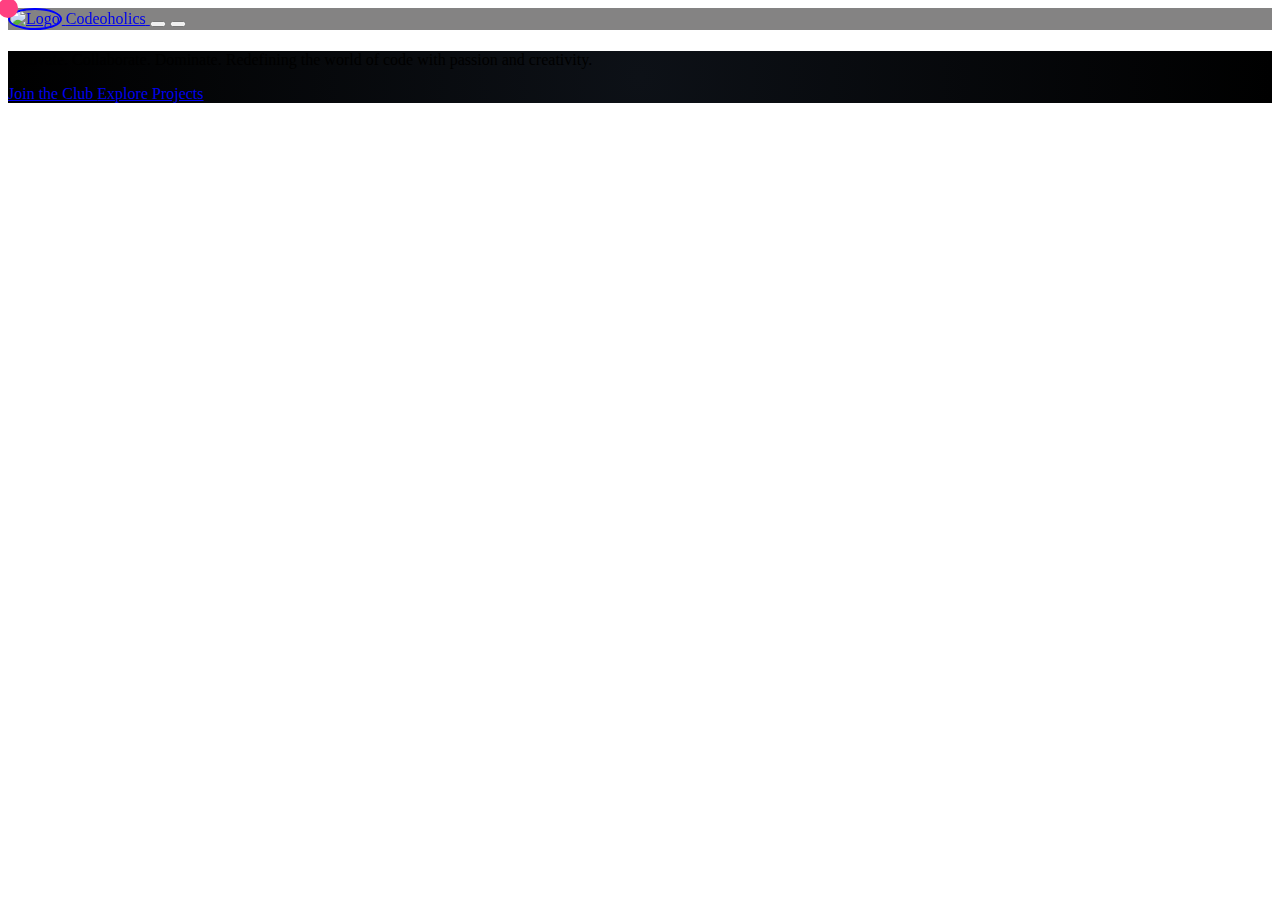
==== Homepage.html @ 1daa51ed "Add files via upload" ====
<!DOCTYPE html>
<html lang="en">

<head>
  <meta charset="UTF-8">
  <meta name="viewport" content="width=device-width, initial-scale=1.0">
  <title>Codeoholics</title>
  <link rel="stylesheet" href="style.css">
  <script src="https://cdn.tailwindcss.com"></script>
  <script src="https://unpkg.com/typed.js@2.1.0/dist/typed.umd.js"></script>
  <script src="https://cdnjs.cloudflare.com/ajax/libs/gsap/3.12.2/gsap.min.js"></script>
  <script src="https://cdnjs.cloudflare.com/ajax/libs/gsap/3.12.2/ScrollTrigger.min.js"></script>
  <link rel="stylesheet" href="https://cdnjs.cloudflare.com/ajax/libs/font-awesome/6.7.1/css/all.min.css"
    integrity="sha512-5Hs3dF2AEPkpNAR7UiOHba+lRSJNeM2ECkwxUIxC1Q/FLycGTbNapWXB4tP889k5T5Ju8fs4b1P5z/iB4nMfSQ=="
    crossorigin="anonymous" referrerpolicy="no-referrer" />
    <link rel="preconnect" href="https://fonts.googleapis.com">
<link rel="preconnect" href="https://fonts.gstatic.com" crossorigin>
<link href="https://fonts.googleapis.com/css2?family=DM+Sans:ital,opsz,wght@0,9..40,100..1000;1,9..40,100..1000&family=Doto:wght@100..900&family=Inter:ital,opsz,wght@0,14..32,100..900;1,14..32,100..900&family=Poppins:ital,wght@0,100;0,200;0,300;0,400;0,500;0,600;0,700;0,800;0,900;1,100;1,200;1,300;1,400;1,500;1,600;1,700;1,800;1,900&display=swap" rel="stylesheet">

</head>

<body class="bg-white text-white min-h-screen overflow-x-hidden relative transition-colors duration-300">
  <div class="cursor"></div>
  <nav
    class="navbar-backdrop fixed top-0 left-0 w-full flex flex-col lg:flex-row items-center lg:items-start px-4 lg:px-12 py-4 shadow-lg z-50 transition-all duration-300 ease-in-out">
    <a href="#"
      class="flex items-center gap-3 w-full lg:w-auto mb-4 lg:mb-0 hover:scale-105 transition-transform duration-500 ease-out">
      <img src="https://cmrtc.ac.in/wp-content/uploads/2024/02/WhatsApp-Image-2024-02-22-at-12.42.10_2fe90c02.jpg"
        alt="Logo" class="nav-logo hover:shadow-lg hover:shadow-blue-500/50 transition-shadow duration-500">
      <span class="text-xl font-bold text-gradient">Codeoholics</span>
    </a>

    <button id="menu-toggle"
      class="lg:hidden text-white focus:outline-none focus:ring-2 focus:ring-blue-500 absolute top-8 right-4 hover:rotate-90 transition-transform duration-300 ease-in-out">
      <i class="fas fa-bars text-2xl"></i>
    </button>

  
    <div id="menu"
      class="hidden lg:flex flex-col lg:flex-row lg:gap-6 items-center lg:items-start w-full lg:w-auto mt-4 lg:mt-4 ml-auto">
      <ul class="lg:flex lg:gap-6 flex flex-col lg:flex-row items-center w-full lg:w-auto">
        <li>
          <a href="#" class="block text-lg font-medium hover:text-purple-400 py-2 lg:py-0 relative group">
            <span
              class="absolute bottom-0 left-1/2 w-0 h-1 bg-purple-400 transition-all duration-300 group-hover:w-full transform group-hover:-translate-x-1/2"
              style="transform-origin: center;"></span>
            Home
          </a>

        </li>
        <li>
          <a href="#" class="block text-lg font-medium hover:text-purple-400 py-2 lg:py-0 relative group">
            <span
              class="absolute bottom-0 left-1/2 w-0 h-1 bg-purple-400 transition-all duration-300 group-hover:w-full transform group-hover:-translate-x-1/2"
              style="transform-origin: center;"></span>
            About Us
          </a>
        </li>
        <li>
          <a href="#" class="block text-lg font-medium hover:text-purple-400 py-2 lg:py-0 relative group">
            <span
              class="absolute bottom-0 left-1/2 w-0 h-1 bg-purple-400 transition-all duration-300 group-hover:w-full transform group-hover:-translate-x-1/2"
              style="transform-origin: center;"></span>
            Events
          </a>
        </li>
        <li>
          <a href="#" class="block text-lg font-medium hover:text-purple-400 py-2 lg:py-0 relative group">
            <span
              class="absolute bottom-0 left-1/2 w-0 h-1 bg-purple-400 transition-all duration-300 group-hover:w-full transform group-hover:-translate-x-1/2"
              style="transform-origin: center;"></span>
            Team
          </a>
        </li>
        <li>
          <a href="#" class="block text-lg font-medium hover:text-purple-400 py-2 lg:py-0 relative group">
            <span
              class="absolute bottom-0 left-1/2 w-0 h-1 bg-purple-400 transition-all duration-300 group-hover:w-full transform group-hover:-translate-x-1/2"
              style="transform-origin: center;"></span>
            Projects
          </a>
        </li>
        <li>
          <a href="#" class="block text-lg font-medium hover:text-purple-400 py-2 lg:py-0 relative group">
            <span
              class="absolute bottom-0 left-1/2 w-0 h-1 bg-purple-400 transition-all duration-300 group-hover:w-full transform group-hover:-translate-x-1/2"
              style="transform-origin: center;"></span>
            Contact Us
          </a>
        </li>
      </ul>
    </div>

    <button id="dark-mode-toggle" class="ml-4 p-2 rounded-full bg-gray-200 dark:bg-gray-700 text-white dark:text-white">
      <i class="fas fa-moon hidden dark:block"></i>
      <i class="fas fa-sun block dark:hidden"></i>
    </button>

  </nav>



  
  <section class="hero-section relative h-screen flex flex-col items-center justify-center text-white bg-black overflow-hidden">
    
    </div>

    
    <div class="relative z-10 flex flex-col items-center px-6 text-center">
      
      <h1 id="main-heading" class="text-4xl sm:text-6xl lg:text-8xl font-extrabold tracking-wide mb-6 text-transparent bg-clip-text bg-gradient-to-r from-pink-600 via-purple-600 to-cyan-500 neon-glow" style="font-family: Doto"></h1>
      <p class="text-lg sm:text-2xl lg:text-3xl text-gray-300 max-w-3xl mx-auto mb-8 leading-relaxed">
        <span class="text-purple-400">Innovate.</span> <span class="text-pink-400">Collaborate.</span> <span
          class="text-red-400">Dominate.</span> Redefining the world of code with passion and creativity.
      </p>
  
      <div class="flex flex-wrap gap-6 justify-center">
        <a href="https://linktr.ee/CodeoholicsCommunity" target="_blank"
          class="px-8 py-4 bg-gradient-to-r from-purple-500 to-pink-500 rounded-lg text-lg font-semibold shadow-lg hover:scale-105 hover:shadow-purple-400/40 transition-transform">
          Join the Club
        </a>
        <a href="#projects"
          class="px-8 py-4 bg-opacity-10 bg-white border border-gray-400 rounded-lg text-lg font-semibold shadow-md hover:bg-opacity-20 hover:scale-105 hover:shadow-gray-400/30 transition-transform">
          Explore Projects
        </a>
      </div>
    </div>
  
    <a href="#about" class="absolute bottom-8 text-gray-500 hover:text-gray-300 animate-bounce transition-colors">
      <i class="fas fa-chevron-down text-4xl"></i>
    </a>
  </section>
  <script>
    var typed = new Typed('#main-heading', {
      strings: ['CodeOholics', 'CodeOholics','CodeOholics'],
      typeSpeed: 100,
    });
  </script>
  

  <script src="script.js"></script>
  
</body>

</html>
---- style.css ----
@import url('https://fonts.googleapis.com/css2?family=Bree+Serif&family=Caveat:wght@400;700&family=Lobster&family=Monoton&family=Open+Sans:ital,wght@0,400;0,700;1,400;1,700&family=Playfair+Display+SC:ital,wght@0,400;0,700;1,700&family=Playfair+Display:ital,wght@0,400;0,700;1,700&family=Roboto:ital,wght@0,400;0,700;1,400;1,700&family=Source+Sans+Pro:ital,wght@0,400;0,700;1,700&family=Work+Sans:ital,wght@0,400;0,700;1,700&display=swap');

.nav-logo {
    height: 60px;
    width: 60px;
    border-radius: 50%;
    border-style: solid;
    border-width: 3px;
    border-color: purple;

}

.navbar-section {
    background-color: #32313168;
    backdrop-filter: blur(10px);


}


.navbar-brand{
    display: flex;
    align-items: center;
    gap:5px;
    font-size:28px;
}
.navbar-brand p{
    margin-top:10px;
}

#navbar-icon {
    outline: none; 
    box-shadow: none; 
    border: none; 
    color: white;
}

#navbar-icon:focus {
    outline: none;
    box-shadow: none;
}


#navItem2 {
    color: white;
    font-family: "Roboto";
    font-size: 22px;
}

#navItem1 {
    color: white;
    font-family: "Roboto";
    font-size: 22px;
}

#navItem3 {
    color: white;
    font-family: "Roboto";
    font-size: 22px;
}

#navItem4 {
    color: white;
    font-family: "Roboto";
    font-size: 22px;
}

#navItem5 {
    color: white;
    font-family: "Roboto";
    font-size: 22px;
}

#navItem6 {
    color: white;
    font-family: "Roboto";
    font-size: 22px;
}

.navbar-nav {
    gap: 10px;
}

#dynamic-bg {
    position: relative;
    overflow: hidden;
  }

  .stars {
    width: 200%;
    height: 200%;
    position: absolute;
    top: -50%;
    left: -50%;
    background: radial-gradient(circle, rgba(255, 255, 255, 0.8) 1px, transparent 1px);
    background-size: 5px 5px;
    animation: starry-sky 100s linear infinite;
  }

  .neon-glow {
    text-shadow: 0 0 10px #94fdfd, 0 0 20px #94fdfd, 0 0 40px #94fdfd, 0 0 80px #5e0acc, 0 0 100px #5e0acc;
  }

  @keyframes floating {

    0%,
    100% {
      transform: translateY(0);
    }

    50% {
      transform: translateY(-10px);
    }
  }
  .hero-section .flex a {
    transition: transform 0.3s ease, box-shadow 0.3s ease;
  }

  .hero-section .flex a:hover {
    transform: translateY(-5px) scale(1.05);
    box-shadow: 0 4px 10px rgba(0, 0, 0, 0.1), 0 0 30px rgba(255, 0, 255, 0.5);
  }
  .nav-logo {
    height: 50px;
    width: 50px;
    border-radius: 50%;
    border: 2px solid blue;
  }

  .navbar-backdrop {
    background-color: rgba(50, 49, 49, 0.6);
    backdrop-filter: blur(10px);
  }

  .navbar-backdrop {
    background-color: rgba(50, 49, 49, 0.6);
    backdrop-filter: blur(10px);
  }

  .nav-link {
    position: relative;
  }

  .light-mode {
    background-color: #ffffff;
    color: #000000;
  }

 
  .dark-mode {
    background-color: #1a202c;
    color: #f7fafc;
  }

  .navbar-backdrop {
    background-color: rgba(50, 49, 49, 0.6);
    backdrop-filter: blur(10px);
  }

  .nav-link {
    position: relative;
  }

  .dark-mode .navbar-backdrop {
    background-color: rgba(30, 30, 30, 0.8);
  }

  #particles-js {
    position: absolute;
    width: 100%;
    height: 100%;
    z-index: -1;
  }


.hero-section {
  position: relative;
  background: radial-gradient(circle, #0d1117, #000000);
}



.btn-gradient {
  display: inline-block;
  padding: 12px 24px;
  background: linear-gradient(to right, #6c63ff, #ff6584);
  border-radius: 8px;
  color: white;
  text-shadow: 0 2px 5px rgba(0, 0, 0, 0.5);
  transition: transform 0.3s ease, box-shadow 0.3s ease;
}

.btn-gradient:hover {
  transform: scale(1.1);
  box-shadow: 0 5px 15px rgba(108, 99, 255, 0.5);
}

.btn-glass {
  display: inline-block;
  padding: 12px 24px;
  background: rgba(255, 255, 255, 0.1);
  border: 1px solid rgba(255, 255, 255, 0.2);
  border-radius: 8px;
  backdrop-filter: blur(10px);
  color: white;
  text-shadow: 0 2px 5px rgba(0, 0, 0, 0.5);
  transition: transform 0.3s ease, box-shadow 0.3s ease;
}

.btn-glass:hover {
  transform: scale(1.1);
  box-shadow: 0 5px 15px rgba(255, 255, 255, 0.2);
}


@keyframes bounce {
  0%, 100% {
    transform: translateY(0);
  }
  50% {
    transform: translateY(-10px);
  }
}

.animate-bounce {
  animation: bounce 2s infinite;
}
.binary-bg {
    position: absolute;
    top: 0;
    left: 0;
    width: 100%;
    height: 100%;
    background: repeating-linear-gradient(
        0deg,
        rgba(0, 0, 0, 0.7) 0%,
        rgba(0, 0, 0, 0.7) 60%
      ),
      url('data:image/svg+xml;charset=UTF-8, %3Csvg xmlns="http://www.w3.org/2000/svg" width="100" height="100" viewBox="0 0 100 100"%3E%3Cg fill="%2300ff00" font-family="monospace" font-size="14"%3E%3Ctext x="0" y="20"%3E0101010101%3C/text%3E%3Ctext x="0" y="40"%3E1010101010%3C/text%3E%3Ctext x="0" y="60"%3E0101010101%3C/text%3E%3Ctext x="0" y="80"%3E1010101010%3C/text%3E%3C/g%3E%3C/svg%3E');
    background-size: cover;
    background-blend-mode: multiply;
    animation: scrollBinary 120s linear infinite;
    opacity: 0.6;
    z-index: -1;
  }
  
  @keyframes scrollBinary {
    from {
      background-position: 0 0;
    }
    to {
      background-position: 0 70%;
    }
  }
  
.hidden {
    display: none;
  }

  #menu {
    transition: all 0.3s ease-in-out;
  }
  .cursor {
    position: fixed;
    width: 20px;
    height: 20px;
    background-color: #ff4081;
    border-radius: 50%;
    pointer-events: none;
    transform: translate(-50%, -50%);
    z-index: 9999;
    transition: width 0.2s ease, height 0.2s ease, background-color 0.3s ease;
  }
  
  /* Cursor trail effect */
  .cursor-trail {
    position: fixed;
    width: 10px;
    height: 10px;
    background-color: rgba(255, 64, 129, 0.5);
    border-radius: 50%;
    pointer-events: none;
    transform: translate(-50%, -50%);
    z-index: 9998;
    opacity: 0;
    transition: transform 0.1s ease, opacity 0.1s ease;
  }
  
  /* Hovered elements interaction */
  .content h1, .content p {
    font-size: 24px;
    color: #333;
    cursor: pointer;
    transition: transform 0.2s ease, color 0.2s ease;
  }
  
  .content h1:hover, .content p:hover {
    transform: scale(1.1);
    color: #ff4081;
  }
  
  /* Smooth transition on hover for cursor */
  .cursor.active {
    width: 40px;
    height: 40px;
    background-color: #3f51b5; /* Change color when hovering over interactive elements */
  }
  
  .cursor-trail.active {
    opacity: 1; /* Show the trail */
    transform: translate(-50%, -50%) scale(1.5); /* Slightly enlarge trail */
  }
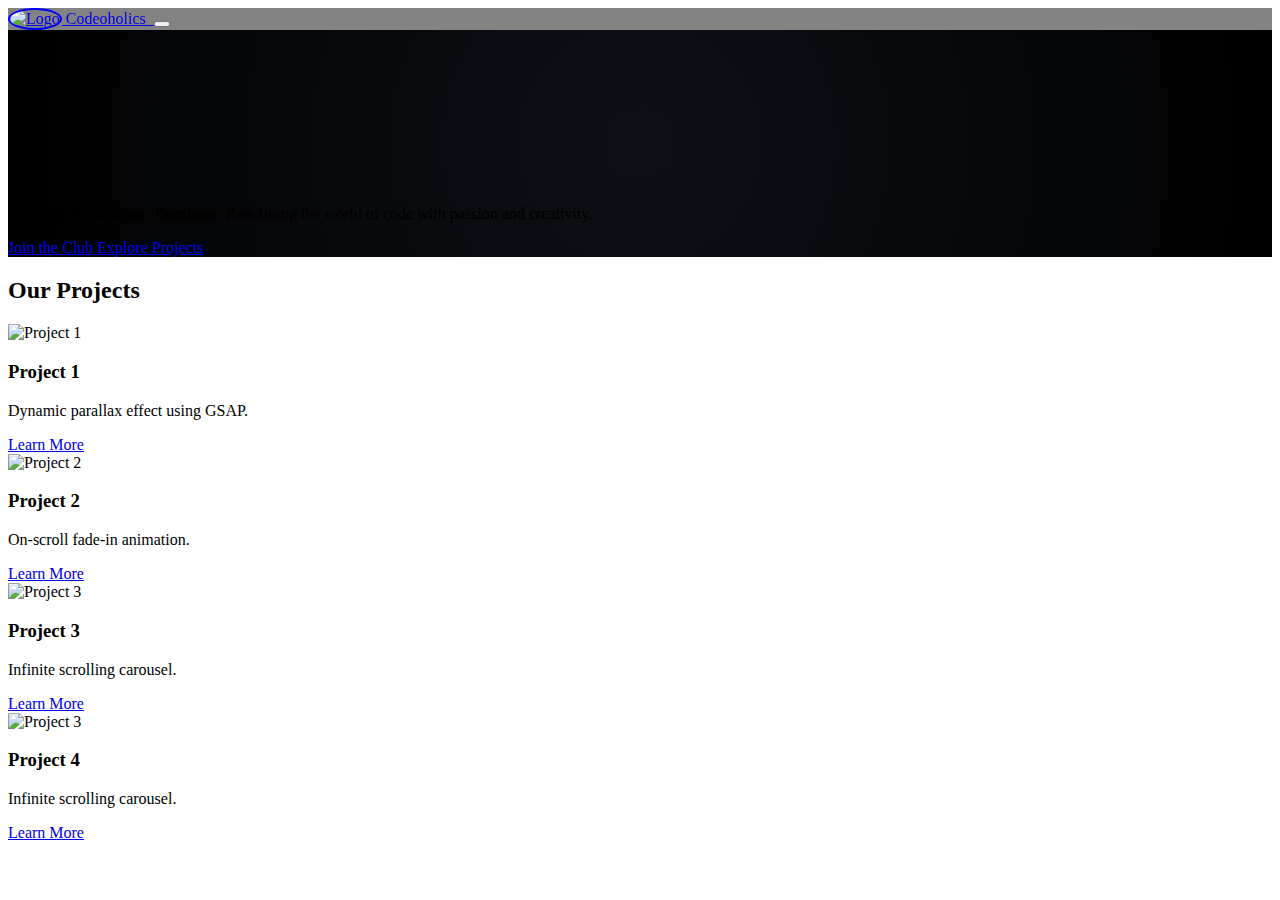
==== commit db8d6607: "added section2" ====
--- a/Homepage.html
+++ b/Homepage.html
@@ -6,6 +6,8 @@
   <meta name="viewport" content="width=device-width, initial-scale=1.0">
   <title>Codeoholics</title>
   <link rel="stylesheet" href="style.css">
+  <link href="https://cdn.jsdelivr.net/npm/aos@2.3.4/dist/aos.css" rel="stylesheet">
+  <link href="https://cdnjs.cloudflare.com/ajax/libs/aos/2.3.4/aos.css" rel="stylesheet">
   <script src="https://cdn.tailwindcss.com"></script>
   <script src="https://unpkg.com/typed.js@2.1.0/dist/typed.umd.js"></script>
   <script src="https://cdnjs.cloudflare.com/ajax/libs/gsap/3.12.2/gsap.min.js"></script>
@@ -13,14 +15,15 @@
   <link rel="stylesheet" href="https://cdnjs.cloudflare.com/ajax/libs/font-awesome/6.7.1/css/all.min.css"
     integrity="sha512-5Hs3dF2AEPkpNAR7UiOHba+lRSJNeM2ECkwxUIxC1Q/FLycGTbNapWXB4tP889k5T5Ju8fs4b1P5z/iB4nMfSQ=="
     crossorigin="anonymous" referrerpolicy="no-referrer" />
-    <link rel="preconnect" href="https://fonts.googleapis.com">
-<link rel="preconnect" href="https://fonts.gstatic.com" crossorigin>
-<link href="https://fonts.googleapis.com/css2?family=DM+Sans:ital,opsz,wght@0,9..40,100..1000;1,9..40,100..1000&family=Doto:wght@100..900&family=Inter:ital,opsz,wght@0,14..32,100..900;1,14..32,100..900&family=Poppins:ital,wght@0,100;0,200;0,300;0,400;0,500;0,600;0,700;0,800;0,900;1,100;1,200;1,300;1,400;1,500;1,600;1,700;1,800;1,900&display=swap" rel="stylesheet">
-
+  <link rel="preconnect" href="https://fonts.googleapis.com">
+  <link rel="preconnect" href="https://fonts.gstatic.com" crossorigin>
+  <link
+    href="https://fonts.googleapis.com/css2?family=DM+Sans:ital,opsz,wght@0,9..40,100..1000;1,9..40,100..1000&family=Doto:wght@100..900&family=Inter:ital,opsz,wght@0,14..32,100..900;1,14..32,100..900&family=Poppins:ital,wght@0,100;0,200;0,300;0,400;0,500;0,600;0,700;0,800;0,900&display=swap"
+    rel="stylesheet">
 </head>
 
 <body class="bg-white text-white min-h-screen overflow-x-hidden relative transition-colors duration-300">
-  <div class="cursor"></div>
+
   <nav
     class="navbar-backdrop fixed top-0 left-0 w-full flex flex-col lg:flex-row items-center lg:items-start px-4 lg:px-12 py-4 shadow-lg z-50 transition-all duration-300 ease-in-out">
     <a href="#"
@@ -28,6 +31,7 @@
       <img src="https://cmrtc.ac.in/wp-content/uploads/2024/02/WhatsApp-Image-2024-02-22-at-12.42.10_2fe90c02.jpg"
         alt="Logo" class="nav-logo hover:shadow-lg hover:shadow-blue-500/50 transition-shadow duration-500">
       <span class="text-xl font-bold text-gradient">Codeoholics</span>
+      <img class="star" src="star.png" alt="">
     </a>
 
     <button id="menu-toggle"
@@ -35,7 +39,7 @@
       <i class="fas fa-bars text-2xl"></i>
     </button>
 
-  
+
     <div id="menu"
       class="hidden lg:flex flex-col lg:flex-row lg:gap-6 items-center lg:items-start w-full lg:w-auto mt-4 lg:mt-4 ml-auto">
       <ul class="lg:flex lg:gap-6 flex flex-col lg:flex-row items-center w-full lg:w-auto">
@@ -90,30 +94,24 @@
         </li>
       </ul>
     </div>
-
-    <button id="dark-mode-toggle" class="ml-4 p-2 rounded-full bg-gray-200 dark:bg-gray-700 text-white dark:text-white">
-      <i class="fas fa-moon hidden dark:block"></i>
-      <i class="fas fa-sun block dark:hidden"></i>
-    </button>
-
   </nav>
 
-
-
-  
-  <section class="hero-section relative h-screen flex flex-col items-center justify-center text-white bg-black overflow-hidden">
-    
-    </div>
-
-    
+  <section
+    class="hero-section relative h-screen flex flex-col items-center justify-center text-white bg-black overflow-hidden">
+    <canvas id="webgl-canvas" class="absolute top-0 left-0 w-full h-full"></canvas>
+    </div>
+
+
     <div class="relative z-10 flex flex-col items-center px-6 text-center">
-      
-      <h1 id="main-heading" class="text-4xl sm:text-6xl lg:text-8xl font-extrabold tracking-wide mb-6 text-transparent bg-clip-text bg-gradient-to-r from-pink-600 via-purple-600 to-cyan-500 neon-glow" style="font-family: Doto"></h1>
+
+      <h1 id="main-heading"
+        class="text-4xl sm:text-6xl lg:text-8xl font-extrabold tracking-wide mb-6 text-transparent bg-clip-text bg-gradient-to-r from-pink-600 via-purple-600 to-cyan-500 neon-glow"
+        style="font-family: Doto"></h1>
       <p class="text-lg sm:text-2xl lg:text-3xl text-gray-300 max-w-3xl mx-auto mb-8 leading-relaxed">
         <span class="text-purple-400">Innovate.</span> <span class="text-pink-400">Collaborate.</span> <span
           class="text-red-400">Dominate.</span> Redefining the world of code with passion and creativity.
       </p>
-  
+
       <div class="flex flex-wrap gap-6 justify-center">
         <a href="https://linktr.ee/CodeoholicsCommunity" target="_blank"
           class="px-8 py-4 bg-gradient-to-r from-purple-500 to-pink-500 rounded-lg text-lg font-semibold shadow-lg hover:scale-105 hover:shadow-purple-400/40 transition-transform">
@@ -125,21 +123,97 @@
         </a>
       </div>
     </div>
-  
+
     <a href="#about" class="absolute bottom-8 text-gray-500 hover:text-gray-300 animate-bounce transition-colors">
       <i class="fas fa-chevron-down text-4xl"></i>
     </a>
   </section>
+
+
+  <section id="projects"
+    class="projects-section min-h-screen py-16 pt-24 bg-gradient-to-b from-black to-blue-900 overflow-hidden">
+
+    <div class="container mx-auto px-6">
+      <h2 class="text-4xl font-bold text-center text-white mb-8">Our Projects</h2>
+      <div class="relative grid grid-cols-1 sm:grid-cols-2 lg:grid-cols-3 gap-6">
+        <div class="project-card bg-pink-800 rounded-lg p-6 shadow-lg">
+          <img src="https://via.placeholder.com/400x200" alt="Project 1" class="rounded-t-lg mb-4 project-image">
+          <h3 class="text-xl font-semibold text-white mb-4">Project 1</h3>
+          <p class="text-gray-300">Dynamic parallax effect using GSAP.</p>
+          <a href="#"
+            class="inline-block mt-4 px-4 py-2 bg-gradient-to-r from-purple-500 to-pink-500 text-white font-medium rounded-lg shadow-md hover:scale-110 transition-transform">
+            Learn More
+          </a>
+        </div>
+        <div class="project-card bg-pink-800 rounded-lg p-6 shadow-lg">
+          <img src="https://via.placeholder.com/400x200" alt="Project 2" class="rounded-t-lg mb-4 project-image">
+          <h3 class="text-xl font-semibold text-white mb-4">Project 2</h3>
+          <p class="text-gray-300">On-scroll fade-in animation.</p>
+          <a href="#"
+            class="inline-block mt-4 px-4 py-2 bg-gradient-to-r from-purple-500 to-pink-500 text-white font-medium rounded-lg shadow-md hover:scale-110 transition-transform">
+            Learn More
+          </a>
+        </div>
+        <div class="project-card bg-pink-800 rounded-lg p-6 shadow-lg">
+          <img src="https://via.placeholder.com/400x200" alt="Project 3" class="rounded-t-lg mb-4 project-image">
+          <h3 class="text-xl font-semibold text-white mb-4">Project 3</h3>
+          <p class="text-gray-300">Infinite scrolling carousel.</p>
+          <a href="#"
+            class="inline-block mt-4 px-4 py-2 bg-gradient-to-r from-purple-500 to-pink-500 text-white font-medium rounded-lg shadow-md hover:scale-110 transition-transform">
+            Learn More
+          </a>
+        </div>
+        <div class="project-card bg-pink-800 rounded-lg p-6 shadow-lg">
+          <img src="https://via.placeholder.com/400x200" alt="Project 3" class="rounded-t-lg mb-4 project-image">
+          <h3 class="text-xl font-semibold text-white mb-4">Project 4</h3>
+          <p class="text-gray-300">Infinite scrolling carousel.</p>
+          <a href="#"
+            class="inline-block mt-4 px-4 py-2 bg-gradient-to-r from-purple-500 to-pink-500 text-white font-medium rounded-lg shadow-md hover:scale-110 transition-transform">
+            Learn More
+          </a>
+        </div>
+      </div>
+    </div>
+  </section>
+
+  <div id="imageModal" class="fixed inset-0 flex justify-center items-center bg-black bg-opacity-50 z-50 hidden">
+    <div class="relative bg-white p-6 rounded-lg">
+      <span id="closeModal" class="absolute top-2 right-2 text-white cursor-pointer">×</span>
+      <img id="modalImage" src="" alt="Project Image" class="w-full h-auto rounded-lg">
+    </div>
+  </div>
+
   <script>
     var typed = new Typed('#main-heading', {
-      strings: ['CodeOholics', 'CodeOholics','CodeOholics'],
-      typeSpeed: 100,
+      strings: ['Codeoholics'],
+      typeSpeed: 80,
+      backSpeed: 50,
+      backDelay: 1500,
+      cursorChar: '',
     });
+
+    // Smooth Scroll
+    document.querySelectorAll('a[href^="#"]').forEach(anchor => {
+      anchor.addEventListener('click', function (e) {
+        e.preventDefault();
+        document.querySelector(this.getAttribute('href')).scrollIntoView({
+          behavior: 'smooth'
+        });
+      });
+    });
+    // Initialize AOS (Animate on Scroll)
+    AOS.init({
+      duration: 1000, // Animation duration
+      easing: 'ease-in-out', // Easing function
+      once: true, // Run animation only once when scrolled into view
+    });
+
   </script>
-  
-
   <script src="script.js"></script>
-  
+  <script src="https://cdnjs.cloudflare.com/ajax/libs/aos/2.3.4/aos.js"></script>
+  <script src="https://cdnjs.cloudflare.com/ajax/libs/three.js/r128/three.min.js"></script>
+
+
 </body>
 
-</html>+</html>
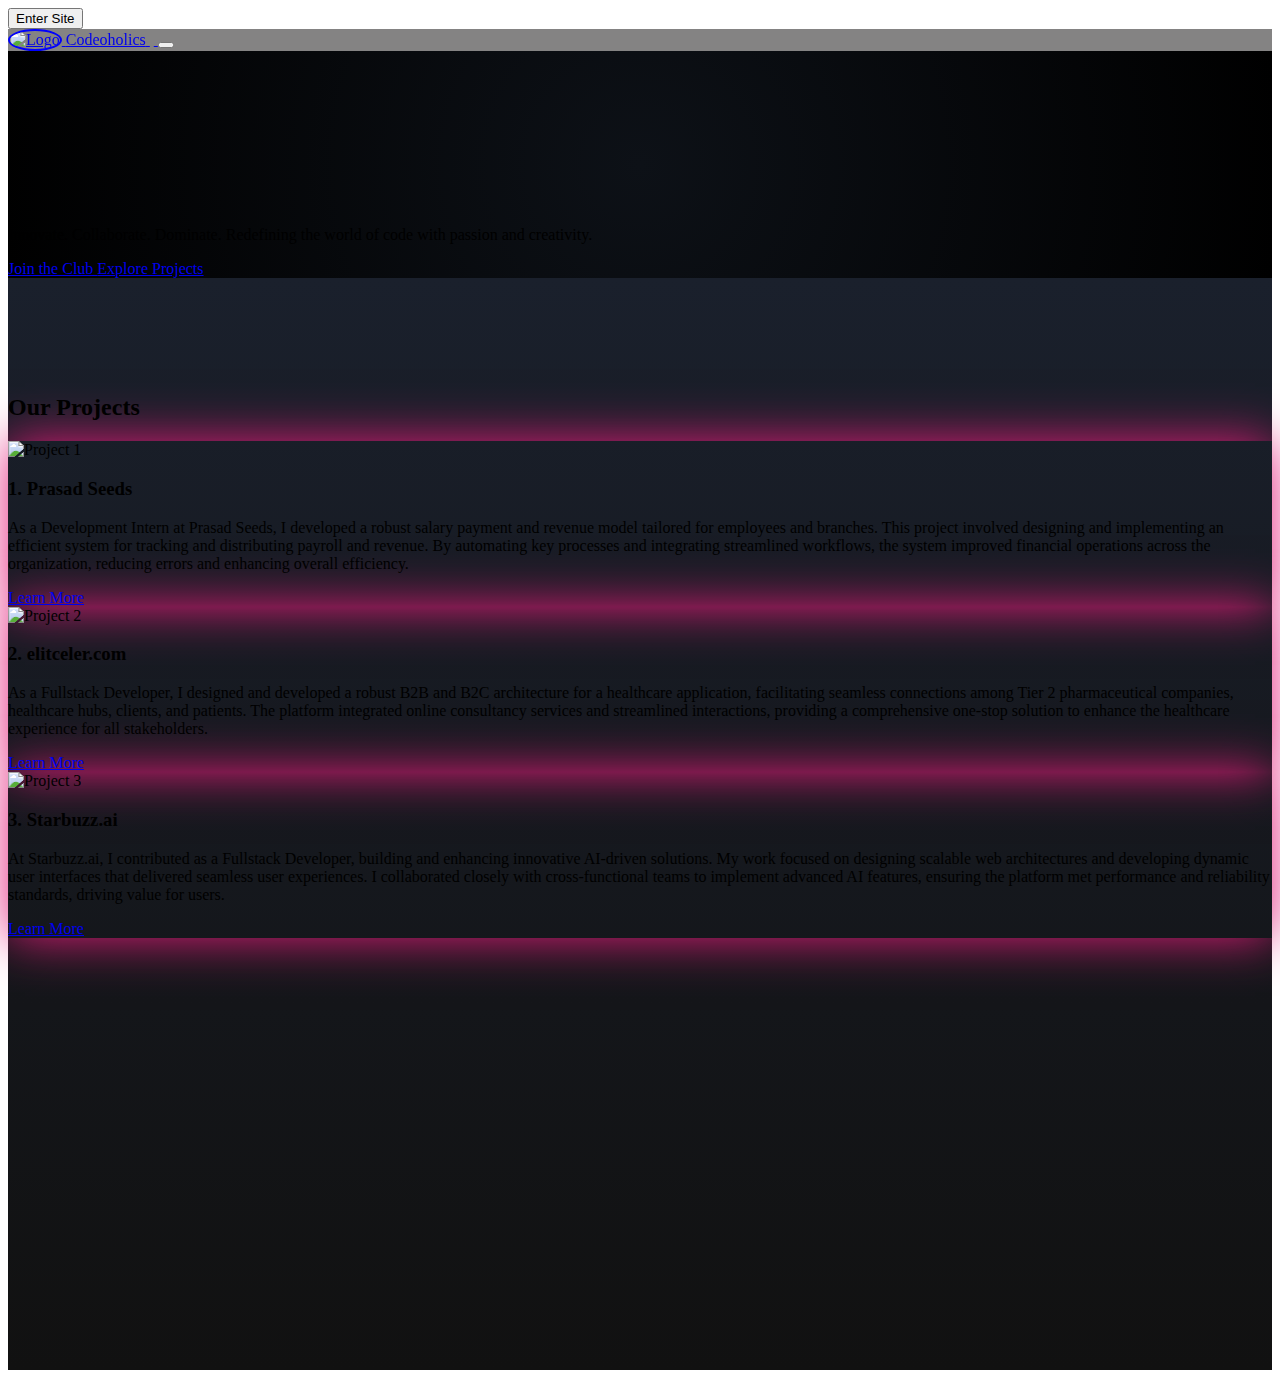
==== commit 42e6a7ee: "Update Homepage.html" ====
--- a/Homepage.html
+++ b/Homepage.html
@@ -23,7 +23,10 @@
 </head>
 
 <body class="bg-white text-white min-h-screen overflow-x-hidden relative transition-colors duration-300">
-
+  <div id="welcome-screen" class="welcome-screen">
+    <button id="enter-button" class="enter-button">Enter Site</button>
+  </div>
+  <!-- Navbar and Other Content -->
   <nav
     class="navbar-backdrop fixed top-0 left-0 w-full flex flex-col lg:flex-row items-center lg:items-start px-4 lg:px-12 py-4 shadow-lg z-50 transition-all duration-300 ease-in-out">
     <a href="#"
@@ -33,24 +36,20 @@
       <span class="text-xl font-bold text-gradient">Codeoholics</span>
       <img class="star" src="star.png" alt="">
     </a>
-
     <button id="menu-toggle"
       class="lg:hidden text-white focus:outline-none focus:ring-2 focus:ring-blue-500 absolute top-8 right-4 hover:rotate-90 transition-transform duration-300 ease-in-out">
       <i class="fas fa-bars text-2xl"></i>
     </button>
-
-
     <div id="menu"
       class="hidden lg:flex flex-col lg:flex-row lg:gap-6 items-center lg:items-start w-full lg:w-auto mt-4 lg:mt-4 ml-auto">
       <ul class="lg:flex lg:gap-6 flex flex-col lg:flex-row items-center w-full lg:w-auto">
         <li>
-          <a href="#" class="block text-lg font-medium hover:text-purple-400 py-2 lg:py-0 relative group">
+          <a href="Homepage.html" class="block text-lg font-medium hover:text-purple-400 py-2 lg:py-0 relative group">
             <span
               class="absolute bottom-0 left-1/2 w-0 h-1 bg-purple-400 transition-all duration-300 group-hover:w-full transform group-hover:-translate-x-1/2"
               style="transform-origin: center;"></span>
             Home
           </a>
-
         </li>
         <li>
           <a href="#" class="block text-lg font-medium hover:text-purple-400 py-2 lg:py-0 relative group">
@@ -77,7 +76,7 @@
           </a>
         </li>
         <li>
-          <a href="#" class="block text-lg font-medium hover:text-purple-400 py-2 lg:py-0 relative group">
+          <a href="#projects" class="block text-lg font-medium hover:text-purple-400 py-2 lg:py-0 relative group">
             <span
               class="absolute bottom-0 left-1/2 w-0 h-1 bg-purple-400 transition-all duration-300 group-hover:w-full transform group-hover:-translate-x-1/2"
               style="transform-origin: center;"></span>
@@ -99,11 +98,7 @@
   <section
     class="hero-section relative h-screen flex flex-col items-center justify-center text-white bg-black overflow-hidden">
     <canvas id="webgl-canvas" class="absolute top-0 left-0 w-full h-full"></canvas>
-    </div>
-
-
     <div class="relative z-10 flex flex-col items-center px-6 text-center">
-
       <h1 id="main-heading"
         class="text-4xl sm:text-6xl lg:text-8xl font-extrabold tracking-wide mb-6 text-transparent bg-clip-text bg-gradient-to-r from-pink-600 via-purple-600 to-cyan-500 neon-glow"
         style="font-family: Doto"></h1>
@@ -111,7 +106,6 @@
         <span class="text-purple-400">Innovate.</span> <span class="text-pink-400">Collaborate.</span> <span
           class="text-red-400">Dominate.</span> Redefining the world of code with passion and creativity.
       </p>
-
       <div class="flex flex-wrap gap-6 justify-center">
         <a href="https://linktr.ee/CodeoholicsCommunity" target="_blank"
           class="px-8 py-4 bg-gradient-to-r from-purple-500 to-pink-500 rounded-lg text-lg font-semibold shadow-lg hover:scale-105 hover:shadow-purple-400/40 transition-transform">
@@ -123,12 +117,10 @@
         </a>
       </div>
     </div>
-
     <a href="#about" class="absolute bottom-8 text-gray-500 hover:text-gray-300 animate-bounce transition-colors">
       <i class="fas fa-chevron-down text-4xl"></i>
     </a>
   </section>
-
 
   <section id="projects"
     class="projects-section min-h-screen py-16 pt-24 bg-gradient-to-b from-black to-blue-900 overflow-hidden">
@@ -138,8 +130,12 @@
       <div class="relative grid grid-cols-1 sm:grid-cols-2 lg:grid-cols-3 gap-6">
         <div class="project-card bg-pink-800 rounded-lg p-6 shadow-lg">
           <img src="https://via.placeholder.com/400x200" alt="Project 1" class="rounded-t-lg mb-4 project-image">
-          <h3 class="text-xl font-semibold text-white mb-4">Project 1</h3>
-          <p class="text-gray-300">Dynamic parallax effect using GSAP.</p>
+          <h3 class="text-xl font-semibold text-white mb-4">1. Prasad Seeds</h3>
+          <p class="text-gray-300">As a Development Intern at Prasad Seeds, I developed a robust salary payment and
+            revenue model tailored for employees and branches. This project involved designing and implementing an
+            efficient system for tracking and distributing payroll and revenue. By automating key processes and
+            integrating streamlined workflows, the system improved financial operations across the organization,
+            reducing errors and enhancing overall efficiency.</p>
           <a href="#"
             class="inline-block mt-4 px-4 py-2 bg-gradient-to-r from-purple-500 to-pink-500 text-white font-medium rounded-lg shadow-md hover:scale-110 transition-transform">
             Learn More
@@ -147,27 +143,26 @@
         </div>
         <div class="project-card bg-pink-800 rounded-lg p-6 shadow-lg">
           <img src="https://via.placeholder.com/400x200" alt="Project 2" class="rounded-t-lg mb-4 project-image">
-          <h3 class="text-xl font-semibold text-white mb-4">Project 2</h3>
-          <p class="text-gray-300">On-scroll fade-in animation.</p>
-          <a href="#"
+          <h3 class="text-xl font-semibold text-white mb-4">2. elitceler.com</h3>
+          <p class="text-gray-300">As a Fullstack Developer, I designed and developed a robust B2B and B2C architecture
+            for a healthcare application, facilitating seamless connections among Tier 2 pharmaceutical companies,
+            healthcare hubs, clients, and patients. The platform integrated online consultancy services and streamlined
+            interactions, providing a comprehensive one-stop solution to enhance the healthcare experience for all
+            stakeholders.</p>
+          <a target="_blank" href="https://elitceler.com/"
             class="inline-block mt-4 px-4 py-2 bg-gradient-to-r from-purple-500 to-pink-500 text-white font-medium rounded-lg shadow-md hover:scale-110 transition-transform">
             Learn More
           </a>
         </div>
         <div class="project-card bg-pink-800 rounded-lg p-6 shadow-lg">
           <img src="https://via.placeholder.com/400x200" alt="Project 3" class="rounded-t-lg mb-4 project-image">
-          <h3 class="text-xl font-semibold text-white mb-4">Project 3</h3>
-          <p class="text-gray-300">Infinite scrolling carousel.</p>
-          <a href="#"
-            class="inline-block mt-4 px-4 py-2 bg-gradient-to-r from-purple-500 to-pink-500 text-white font-medium rounded-lg shadow-md hover:scale-110 transition-transform">
-            Learn More
-          </a>
-        </div>
-        <div class="project-card bg-pink-800 rounded-lg p-6 shadow-lg">
-          <img src="https://via.placeholder.com/400x200" alt="Project 3" class="rounded-t-lg mb-4 project-image">
-          <h3 class="text-xl font-semibold text-white mb-4">Project 4</h3>
-          <p class="text-gray-300">Infinite scrolling carousel.</p>
-          <a href="#"
+          <h3 class="text-xl font-semibold text-white mb-4">3. Starbuzz.ai</h3>
+          <p class="text-gray-300">At Starbuzz.ai, I contributed as a Fullstack Developer, building and enhancing
+            innovative AI-driven solutions. My work focused on designing scalable web architectures and developing
+            dynamic user interfaces that delivered seamless user experiences. I collaborated closely with
+            cross-functional teams to implement advanced AI features, ensuring the platform met performance and
+            reliability standards, driving value for users.</p>
+          <a target="_blank" href="https://starbuzz.ai/"
             class="inline-block mt-4 px-4 py-2 bg-gradient-to-r from-purple-500 to-pink-500 text-white font-medium rounded-lg shadow-md hover:scale-110 transition-transform">
             Learn More
           </a>
@@ -176,14 +171,21 @@
     </div>
   </section>
 
-  <div id="imageModal" class="fixed inset-0 flex justify-center items-center bg-black bg-opacity-50 z-50 hidden">
-    <div class="relative bg-white p-6 rounded-lg">
-      <span id="closeModal" class="absolute top-2 right-2 text-white cursor-pointer">×</span>
-      <img id="modalImage" src="" alt="Project Image" class="w-full h-auto rounded-lg">
-    </div>
-  </div>
-
   <script>
+    // Get the button and the welcome screen elements
+    const enterButton = document.getElementById('enter-button');
+    const welcomeScreen = document.getElementById('welcome-screen');
+    const heroSection = document.querySelector('.hero-section');
+    enterButton.addEventListener('click', () => {
+      welcomeScreen.classList.add('hide');
+      setTimeout(() => {
+        welcomeScreen.style.display = 'none';
+        heroSection.classList.add('visible');
+      }, 1000);
+    });
+
+
+
     var typed = new Typed('#main-heading', {
       strings: ['Codeoholics'],
       typeSpeed: 80,
@@ -201,19 +203,16 @@
         });
       });
     });
-    // Initialize AOS (Animate on Scroll)
+
     AOS.init({
-      duration: 1000, // Animation duration
-      easing: 'ease-in-out', // Easing function
-      once: true, // Run animation only once when scrolled into view
+      duration: 1000,
+      easing: 'ease-in-out',
+      once: true,
     });
 
   </script>
   <script src="script.js"></script>
   <script src="https://cdnjs.cloudflare.com/ajax/libs/aos/2.3.4/aos.js"></script>
-  <script src="https://cdnjs.cloudflare.com/ajax/libs/three.js/r128/three.min.js"></script>
-
-
 </body>
 
 </html>
--- a/style.css
+++ b/style.css
@@ -1,313 +1,259 @@
 @import url('https://fonts.googleapis.com/css2?family=Bree+Serif&family=Caveat:wght@400;700&family=Lobster&family=Monoton&family=Open+Sans:ital,wght@0,400;0,700;1,400;1,700&family=Playfair+Display+SC:ital,wght@0,400;0,700;1,700&family=Playfair+Display:ital,wght@0,400;0,700;1,700&family=Roboto:ital,wght@0,400;0,700;1,400;1,700&family=Source+Sans+Pro:ital,wght@0,400;0,700;1,700&family=Work+Sans:ital,wght@0,400;0,700;1,700&display=swap');
 
+
 .nav-logo {
-    height: 60px;
-    width: 60px;
-    border-radius: 50%;
-    border-style: solid;
-    border-width: 3px;
-    border-color: purple;
+  height: 60px;
+  width: 60px;
+  border-radius: 50%;
+  border-style: solid;
+  border-width: 3px;
+  border-color: purple;
 
 }
 
 .navbar-section {
-    background-color: #32313168;
-    backdrop-filter: blur(10px);
-
-
-}
-
-
-.navbar-brand{
-    display: flex;
-    align-items: center;
-    gap:5px;
-    font-size:28px;
-}
-.navbar-brand p{
-    margin-top:10px;
+  background-color: #32313168;
+  backdrop-filter: blur(10px);
+}
+
+
+.navbar-brand {
+  display: flex;
+  align-items: center;
+  gap: 5px;
+  font-size: 28px;
+}
+
+.navbar-brand p {
+  margin-top: 10px;
 }
 
 #navbar-icon {
-    outline: none; 
-    box-shadow: none; 
-    border: none; 
-    color: white;
+  outline: none;
+  box-shadow: none;
+  border: none;
+  color: white;
 }
 
 #navbar-icon:focus {
-    outline: none;
-    box-shadow: none;
+  outline: none;
+  box-shadow: none;
 }
 
 
 #navItem2 {
-    color: white;
-    font-family: "Roboto";
-    font-size: 22px;
+  color: white;
+  font-family: "Roboto";
+  font-size: 22px;
 }
 
 #navItem1 {
-    color: white;
-    font-family: "Roboto";
-    font-size: 22px;
+  color: white;
+  font-family: "Roboto";
+  font-size: 22px;
 }
 
 #navItem3 {
-    color: white;
-    font-family: "Roboto";
-    font-size: 22px;
+  color: white;
+  font-family: "Roboto";
+  font-size: 22px;
 }
 
 #navItem4 {
-    color: white;
-    font-family: "Roboto";
-    font-size: 22px;
+  color: white;
+  font-family: "Roboto";
+  font-size: 22px;
 }
 
 #navItem5 {
-    color: white;
-    font-family: "Roboto";
-    font-size: 22px;
+  color: white;
+  font-family: "Roboto";
+  font-size: 22px;
 }
 
 #navItem6 {
-    color: white;
-    font-family: "Roboto";
-    font-size: 22px;
+  color: white;
+  font-family: "Roboto";
+  font-size: 22px;
 }
 
 .navbar-nav {
-    gap: 10px;
+  gap: 10px;
 }
 
 #dynamic-bg {
-    position: relative;
-    overflow: hidden;
-  }
-
-  .stars {
-    width: 200%;
-    height: 200%;
-    position: absolute;
-    top: -50%;
-    left: -50%;
-    background: radial-gradient(circle, rgba(255, 255, 255, 0.8) 1px, transparent 1px);
-    background-size: 5px 5px;
-    animation: starry-sky 100s linear infinite;
-  }
-
-  .neon-glow {
-    text-shadow: 0 0 10px #94fdfd, 0 0 20px #94fdfd, 0 0 40px #94fdfd, 0 0 80px #5e0acc, 0 0 100px #5e0acc;
-  }
-
-  @keyframes floating {
-
-    0%,
-    100% {
-      transform: translateY(0);
-    }
-
-    50% {
-      transform: translateY(-10px);
-    }
-  }
-  .hero-section .flex a {
-    transition: transform 0.3s ease, box-shadow 0.3s ease;
-  }
-
-  .hero-section .flex a:hover {
-    transform: translateY(-5px) scale(1.05);
-    box-shadow: 0 4px 10px rgba(0, 0, 0, 0.1), 0 0 30px rgba(255, 0, 255, 0.5);
-  }
-  .nav-logo {
-    height: 50px;
-    width: 50px;
-    border-radius: 50%;
-    border: 2px solid blue;
-  }
-
-  .navbar-backdrop {
-    background-color: rgba(50, 49, 49, 0.6);
-    backdrop-filter: blur(10px);
-  }
-
-  .navbar-backdrop {
-    background-color: rgba(50, 49, 49, 0.6);
-    backdrop-filter: blur(10px);
-  }
-
-  .nav-link {
-    position: relative;
-  }
-
-  .light-mode {
-    background-color: #ffffff;
-    color: #000000;
-  }
-
- 
-  .dark-mode {
-    background-color: #1a202c;
-    color: #f7fafc;
-  }
-
-  .navbar-backdrop {
-    background-color: rgba(50, 49, 49, 0.6);
-    backdrop-filter: blur(10px);
-  }
-
-  .nav-link {
-    position: relative;
-  }
-
-  .dark-mode .navbar-backdrop {
-    background-color: rgba(30, 30, 30, 0.8);
-  }
-
-  #particles-js {
-    position: absolute;
-    width: 100%;
-    height: 100%;
-    z-index: -1;
-  }
-
-
-.hero-section {
-  position: relative;
-  background: radial-gradient(circle, #0d1117, #000000);
-}
-
-
-
-.btn-gradient {
-  display: inline-block;
-  padding: 12px 24px;
-  background: linear-gradient(to right, #6c63ff, #ff6584);
-  border-radius: 8px;
-  color: white;
-  text-shadow: 0 2px 5px rgba(0, 0, 0, 0.5);
-  transition: transform 0.3s ease, box-shadow 0.3s ease;
-}
-
-.btn-gradient:hover {
-  transform: scale(1.1);
-  box-shadow: 0 5px 15px rgba(108, 99, 255, 0.5);
-}
-
-.btn-glass {
-  display: inline-block;
-  padding: 12px 24px;
-  background: rgba(255, 255, 255, 0.1);
-  border: 1px solid rgba(255, 255, 255, 0.2);
-  border-radius: 8px;
-  backdrop-filter: blur(10px);
-  color: white;
-  text-shadow: 0 2px 5px rgba(0, 0, 0, 0.5);
-  transition: transform 0.3s ease, box-shadow 0.3s ease;
-}
-
-.btn-glass:hover {
-  transform: scale(1.1);
-  box-shadow: 0 5px 15px rgba(255, 255, 255, 0.2);
-}
-
-
-@keyframes bounce {
-  0%, 100% {
+  position: relative;
+  overflow: hidden;
+}
+
+.stars {
+  width: 200%;
+  height: 200%;
+  position: absolute;
+  top: -50%;
+  left: -50%;
+  background: radial-gradient(circle, rgba(255, 255, 255, 0.8) 1px, transparent 1px);
+  background-size: 5px 5px;
+  animation: starry-sky 100s linear infinite;
+}
+
+.neon-glow {
+  text-shadow: 0 0 10px #94fdfd, 0 0 20px #94fdfd, 0 0 40px #94fdfd, 0 0 80px #5e0acc, 0 0 100px #5e0acc;
+}
+
+@keyframes floating {
+
+  0%,
+  100% {
     transform: translateY(0);
   }
+
   50% {
     transform: translateY(-10px);
   }
 }
 
+.hero-section .flex a {
+  transition: transform 0.3s ease, box-shadow 0.3s ease;
+}
+
+.hero-section .flex a:hover {
+  transform: translateY(-5px) scale(1.05);
+  box-shadow: 0 4px 10px rgba(0, 0, 0, 0.1), 0 0 30px rgba(255, 0, 255, 0.5);
+}
+
+.nav-logo {
+  height: 50px;
+  width: 50px;
+  border-radius: 50%;
+  border: 2px solid blue;
+}
+
+.navbar-backdrop {
+  background-color: rgba(50, 49, 49, 0.6);
+  backdrop-filter: blur(10px);
+}
+
+.navbar-backdrop {
+  background-color: rgba(50, 49, 49, 0.6);
+  backdrop-filter: blur(10px);
+}
+
+.nav-link {
+  position: relative;
+}
+
+.navbar-backdrop {
+  background-color: rgba(50, 49, 49, 0.6);
+  backdrop-filter: blur(10px);
+}
+
+.nav-link {
+  position: relative;
+}
+
+
+
+#particles-js {
+  position: absolute;
+  width: 100%;
+  height: 100%;
+  z-index: -1;
+}
+
+
+.hero-section {
+  position: relative;
+  background: radial-gradient(circle, #0d1117, #000000);
+}
+
+
+@keyframes bounce {
+
+  0%,
+  100% {
+    transform: translateY(0);
+  }
+
+  50% {
+    transform: translateY(-10px);
+  }
+}
+
 .animate-bounce {
   animation: bounce 2s infinite;
 }
-.binary-bg {
-    position: absolute;
-    top: 0;
-    left: 0;
-    width: 100%;
-    height: 100%;
-    background: repeating-linear-gradient(
-        0deg,
-        rgba(0, 0, 0, 0.7) 0%,
-        rgba(0, 0, 0, 0.7) 60%
-      ),
-      url('data:image/svg+xml;charset=UTF-8, %3Csvg xmlns="http://www.w3.org/2000/svg" width="100" height="100" viewBox="0 0 100 100"%3E%3Cg fill="%2300ff00" font-family="monospace" font-size="14"%3E%3Ctext x="0" y="20"%3E0101010101%3C/text%3E%3Ctext x="0" y="40"%3E1010101010%3C/text%3E%3Ctext x="0" y="60"%3E0101010101%3C/text%3E%3Ctext x="0" y="80"%3E1010101010%3C/text%3E%3C/g%3E%3C/svg%3E');
-    background-size: cover;
-    background-blend-mode: multiply;
-    animation: scrollBinary 120s linear infinite;
-    opacity: 0.6;
-    z-index: -1;
-  }
-  
-  @keyframes scrollBinary {
-    from {
-      background-position: 0 0;
-    }
-    to {
-      background-position: 0 70%;
-    }
-  }
-  
+
+
+
+@keyframes scrollBinary {
+  from {
+    background-position: 0 0;
+  }
+
+  to {
+    background-position: 0 70%;
+  }
+}
+
 .hidden {
-    display: none;
-  }
-
-  #menu {
-    transition: all 0.3s ease-in-out;
-  }
-  .cursor {
-    position: fixed;
-    width: 20px;
-    height: 20px;
-    background-color: #ff4081;
-    border-radius: 50%;
-    pointer-events: none;
-    transform: translate(-50%, -50%);
-    z-index: 9999;
-    transition: width 0.2s ease, height 0.2s ease, background-color 0.3s ease;
-  }
-  
-  /* Cursor trail effect */
-  .cursor-trail {
-    position: fixed;
-    width: 10px;
-    height: 10px;
-    background-color: rgba(255, 64, 129, 0.5);
-    border-radius: 50%;
-    pointer-events: none;
-    transform: translate(-50%, -50%);
-    z-index: 9998;
-    opacity: 0;
-    transition: transform 0.1s ease, opacity 0.1s ease;
-  }
-  
-  /* Hovered elements interaction */
-  .content h1, .content p {
-    font-size: 24px;
-    color: #333;
-    cursor: pointer;
-    transition: transform 0.2s ease, color 0.2s ease;
-  }
-  
-  .content h1:hover, .content p:hover {
-    transform: scale(1.1);
-    color: #ff4081;
-  }
-  
-  /* Smooth transition on hover for cursor */
-  .cursor.active {
-    width: 40px;
-    height: 40px;
-    background-color: #3f51b5; /* Change color when hovering over interactive elements */
-  }
-  
-  .cursor-trail.active {
-    opacity: 1; /* Show the trail */
-    transform: translate(-50%, -50%) scale(1.5); /* Slightly enlarge trail */
-  }
-  +  display: none;
+}
+
+#menu {
+  transition: all 0.3s ease-in-out;
+}
+
+/* Hovered elements interaction */
+.content h1,
+.content p {
+  font-size: 24px;
+  color: #333;
+  cursor: pointer;
+  transition: transform 0.2s ease, color 0.2s ease;
+}
+
+.content h1:hover,
+.content p:hover {
+  transform: scale(1.1);
+  color: #ff4081;
+}
+
+
+.star {
+  width: 40px;
+  width: 40px;
+  object-fit: cover;
+  margin-right: 4px;
+}
+
+
+/* Navbar background for dark mode */
+.navbar-backdrop.dark {
+  background-color: #1f1f1f;
+}
+
+/* Project Card Hover Effects */
+.project-card {
+  transition: transform 0.3s ease-out, box-shadow 0.3s ease-in-out;
+}
+
+.project-card:hover {
+  transform: scale(1.1);
+  box-shadow: 0px 15px 20px rgba(0, 0, 0, 0.5);
+}
+
+/* Parallax Background Effect */
+.projects-section {
+  display: block;
+  min-height: 100vh;
+  padding-top: 6rem;
+  /* Adjust to provide enough spacing */
+  padding-bottom: 6rem;
+  background: linear-gradient(to bottom, #1a202c, #111);
+  /* Ensure contrast */
+  overflow: visible;
+}
+
+
+/* Smooth Fade-in */
